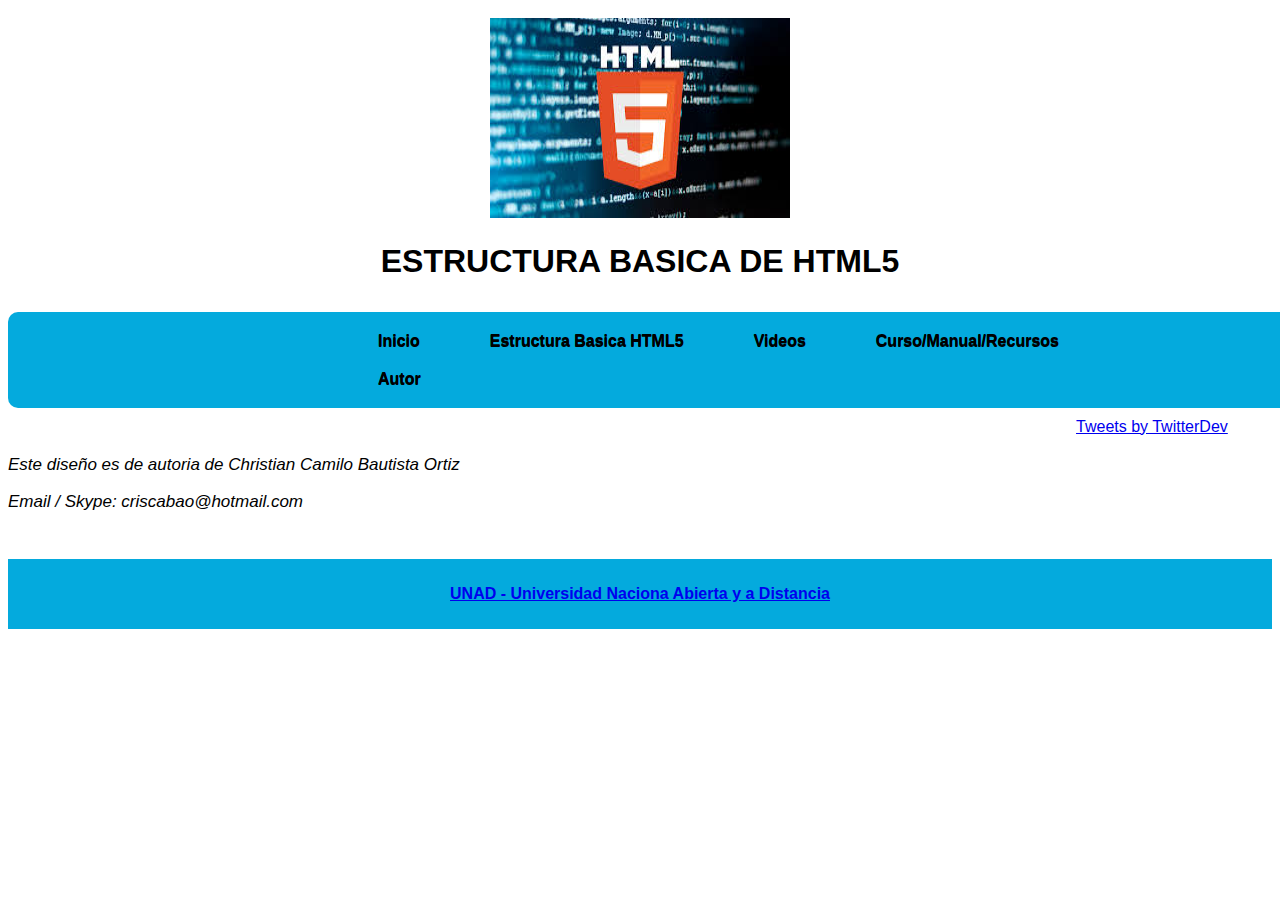
==== autor.html @ 45d85e59 "Add files via upload" ====
<!DOCTYPE html>
<html>
<head>
    <meta http-equiv="Content-Type" content="text/html; charset=utf-8"/>
    <title>Estructura basica de HTML5</title>
    <link rel="stylesheet" href="CSS/estilo.css">
</head>

<body>

    <!-- Cabecera -->
    <header>
        <img src="IMG/Html5.jpg" width="300" height="200" alt="logo"/> 
        <h1>ESTRUCTURA BASICA DE HTML5</h1>
    </header>
    
    <!-- Menus-->
    <nav>
        <ul>
            <li><a href="index.html">Inicio</a></li>
            <li><a href="estructura.html">Estructura Basica HTML5</a></li>
            <li><a href="videos.html">Videos</a></li>
            <li><a href="cursos.html">Curso/Manual/Recursos</a></li>
            <li><a href="autor.html">Autor</a></li>
        </ul>
    </nav>

    <!-- Contenido -->
    <section>
        <p id="italic">Este diseño es de autoria de Christian Camilo Bautista Ortiz</p>
        <p id="italic">Email / Skype: criscabao@hotmail.com</p>
    </section>

    <!-- Contenido relacionado-->
    <aside>
        <a class="twitter-timeline" data-height="200" data-theme="dark" data-link-color="#2B7BB9" href="https://twitter.com/UniversidadUNAD">Tweets by TwitterDev</a> <script async src="https://platform.twitter.com/widgets.js" charset="utf-8"></script>
    </aside>

    <!-- Pie de pagina -->
    <footer>
        <h4><a href="https://www.unad.edu.co/">UNAD - Universidad Naciona Abierta y a Distancia</a></h4>              
    </footer>
    
</body>
</html>
---- CSS/estilo.css ----
html,body {
    height:100%;
    background: white;
}

header {
    display:block;
    background: white;
    padding:10px 0px;
    text-align: center;
    font-family: Arial, Helvetica, sans-serif;
}

nav{
    /*Bordes redondeados*/
    border-radius:10px;
    background: rgb(4, 170, 221);
    overflow:hidden;
    padding:10px;
    width:100%;
}

nav ul{
    list-style:none;
    margin:0 100px 0 350px;
    padding:0;
}

nav ul li{
    /*Bordes redondeados*/
    border-radius:5px;
    float:left;
    font-family:Arial, Helvetica, sans-serif;
    font-size:16px;
    font-weight:bold;
    margin-right:50px;
    text-align:center;
    /*Sombras para texto*/
    text-shadow: 0px 1px 0px black;
}

nav ul li:hover{
    background: gray;
    border:1px solid black;
}

nav ul li a{
    color: black;
    display:block;
    padding:10px;
    text-decoration:none;
    /*Transiciones*/
    -webkit-transition: 0.4s linear all;
    -moz-transition: 0.4s linear all;
    -o-transition: 0.4s linear all;
    transition: 0.4s linear all;
}

nav ul li a:hover {
    color:#000;
}

section {
    width: 79%;
    background:white;
    float: left;
    overflow: auto;
    padding-bottom:30px;
    padding-top:30px;
    font-family: Arial, Helvetica, sans-serif;
    font-size: 17px;
    text-align: center;
}

#estructuratext {
    text-align: justify;
}

#italic {
    font-style: italic;
    text-align: justify;
}

aside {
    float: right;
    width: 19%;
    font-family: Arial, Helvetica, sans-serif;
    text-align: center;
    color: black;
    padding: 10px 0 0 0;
}

footer {
    position: center;
    height: 60px; 
    padding: 5px;
    clear: both;
    background:  rgb(4, 170, 221);
    text-align: center;
    color: #fff;
    font-family: Arial, Helvetica, sans-serif;
}

figure {
    display: table; margin: 0 auto;
    font-size: 12px;
}
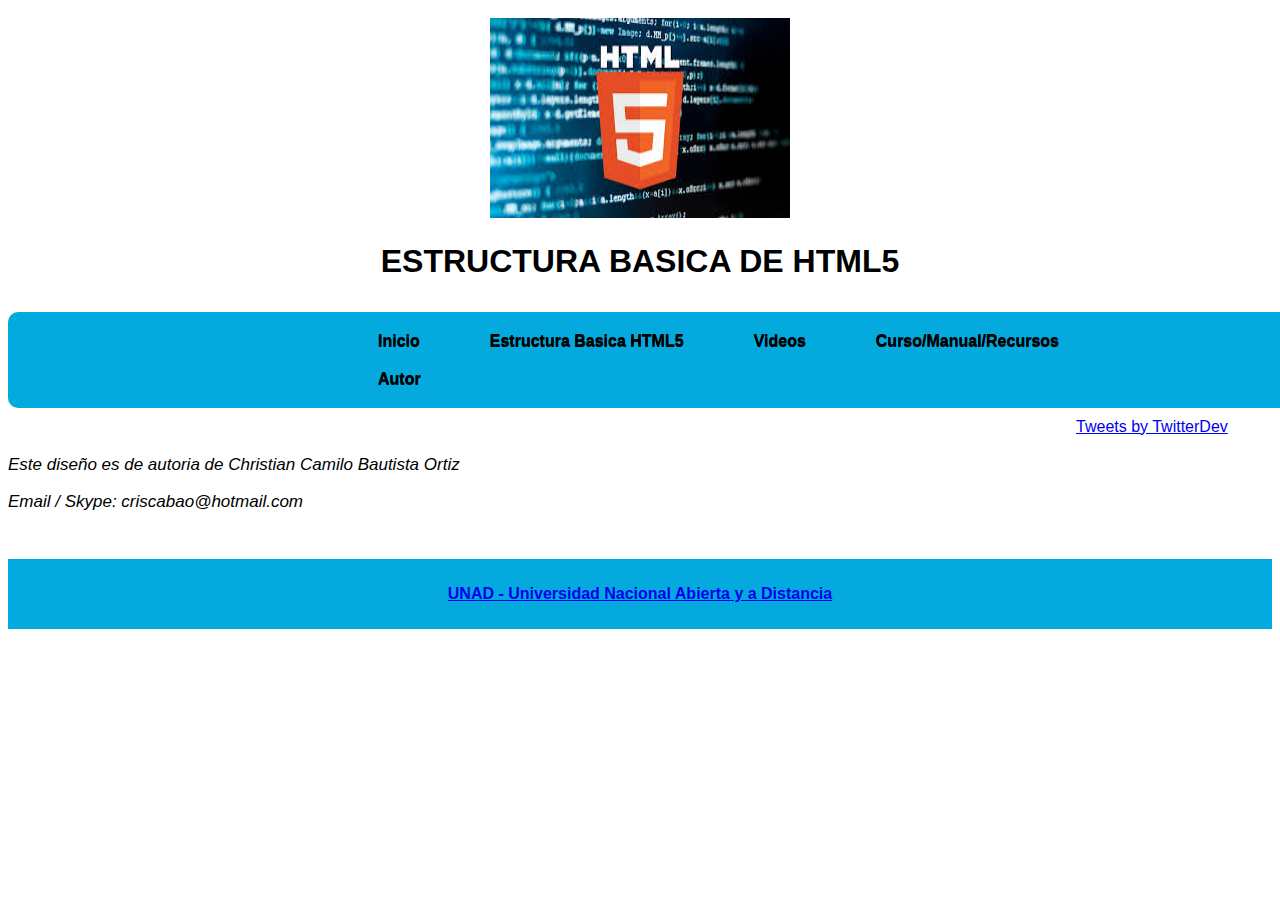
==== commit bf17e79d: "Add files via upload" ====
--- a/autor.html
+++ b/autor.html
@@ -38,7 +38,7 @@
 
     <!-- Pie de pagina -->
     <footer>
-        <h4><a href="https://www.unad.edu.co/">UNAD - Universidad Naciona Abierta y a Distancia</a></h4>              
+        <h4><a href="https://www.unad.edu.co/" target=»_blank»>UNAD - Universidad Nacional Abierta y a Distancia</a></h4>              
     </footer>
     
 </body>
